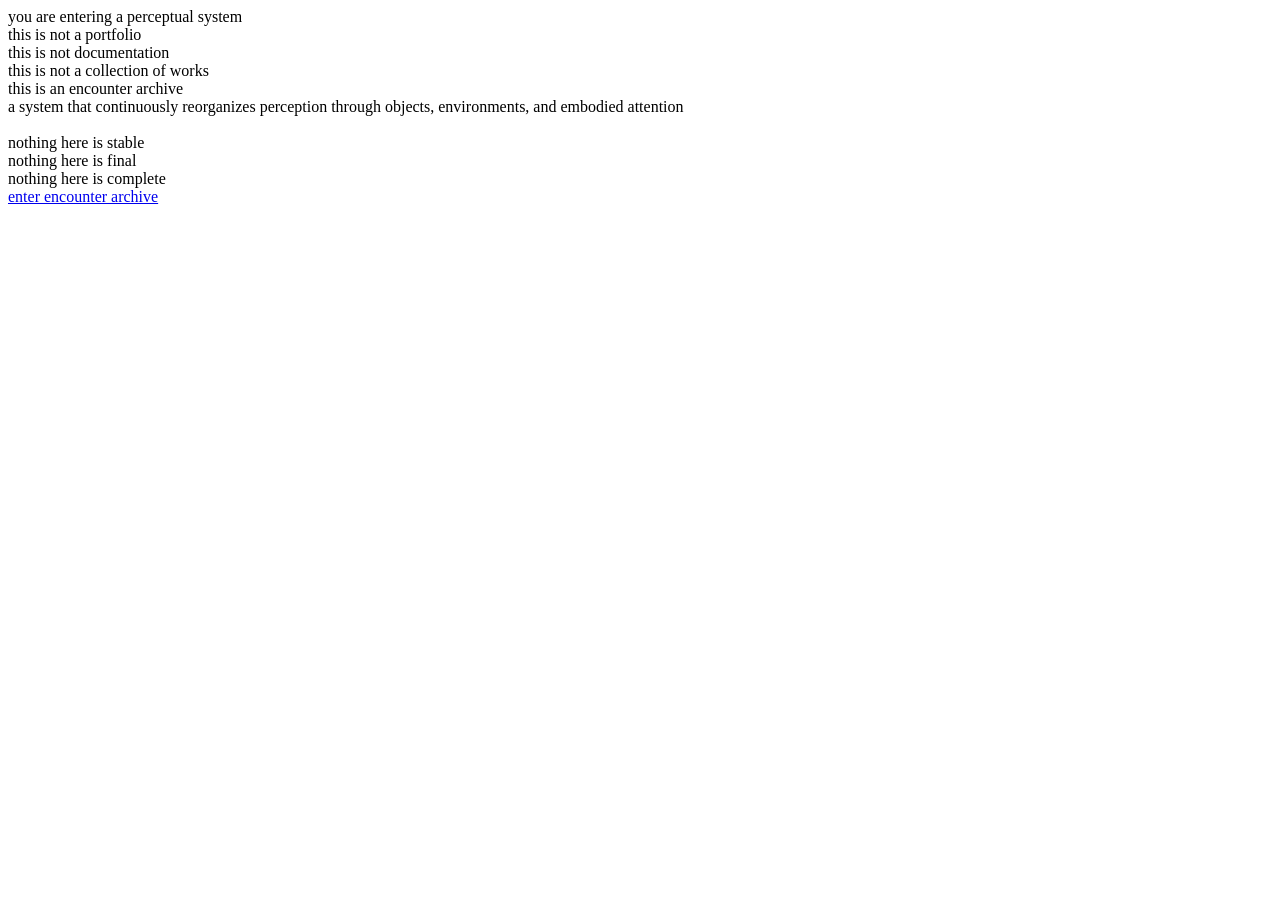
==== index.html @ f4d7970c "Create index.html" ====
<!DOCTYPE html>
<html lang="en">
<head>
<meta charset="UTF-8">
<title>Encounter Archive Interface</title>
<link rel="stylesheet" href="style.css">
</head>

<body>

<div class="entry-screen">

  <div class="title">
    you are entering a perceptual system
  </div>

  <div class="subtitle">
    this is not a portfolio<br>
    this is not documentation<br>
    this is not a collection of works
  </div>

  <div class="text">
    this is an encounter archive<br>
    a system that continuously reorganizes perception through objects, environments, and embodied attention
    <br><br>
    nothing here is stable<br>
    nothing here is final<br>
    nothing here is complete
  </div>

  <a class="enter-button" href="system.html">
    enter encounter archive
  </a>

</div>

</body>
</html>
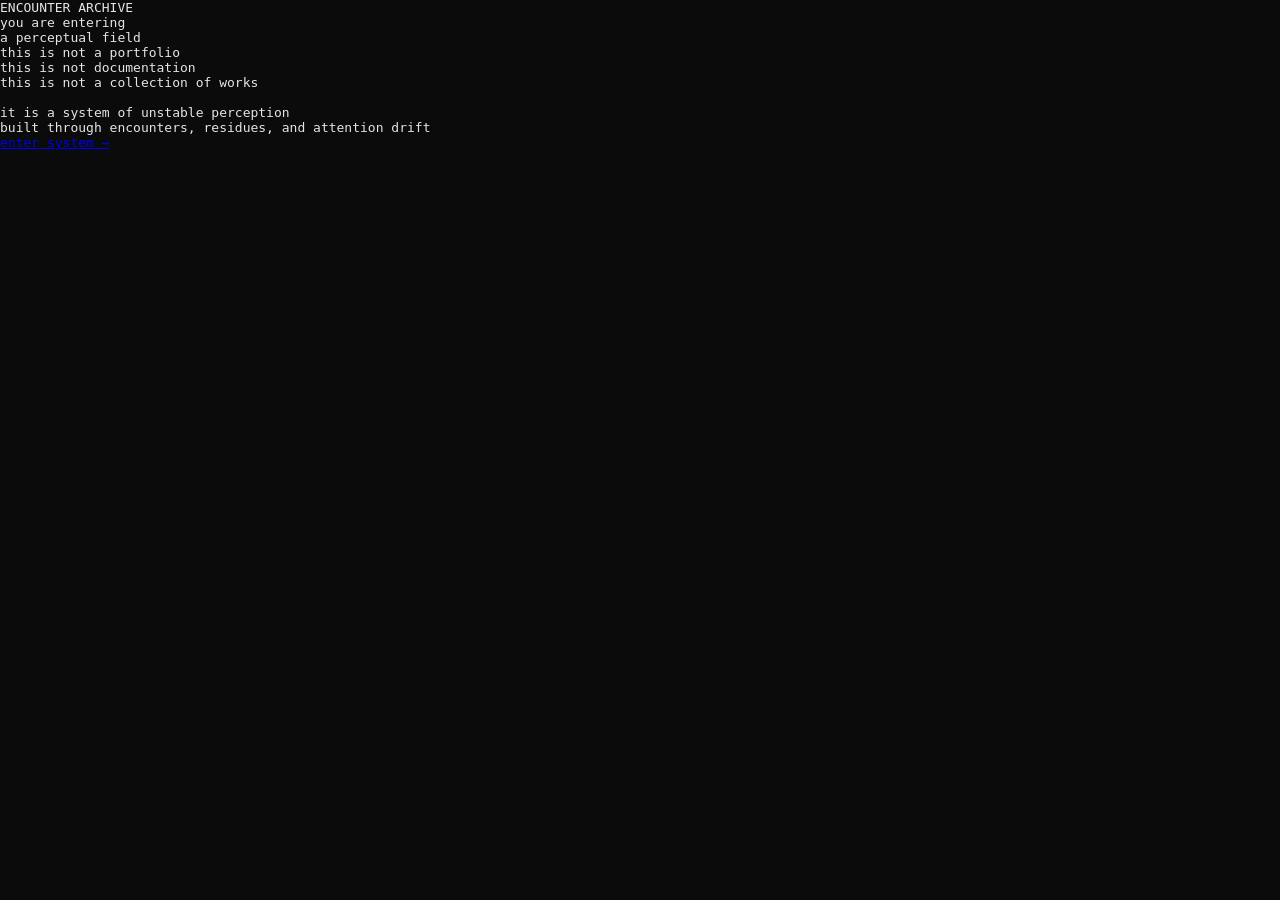
==== commit 29103a12: "Update index.html" ====
--- a/index.html
+++ b/index.html
@@ -2,38 +2,39 @@
 <html lang="en">
 <head>
 <meta charset="UTF-8">
-<title>Encounter Archive Interface</title>
+<title>Encounter Archive</title>
 <link rel="stylesheet" href="style.css">
 </head>
 
-<body>
+<body class="entry">
 
-<div class="entry-screen">
+<div class="grain"></div>
 
-  <div class="title">
-    you are entering a perceptual system
+<div class="entry-container">
+
+  <div class="top-line">
+    ENCOUNTER ARCHIVE
   </div>
 
-  <div class="subtitle">
+  <div class="main-title">
+    you are entering<br>
+    a perceptual field
+  </div>
+
+  <div class="desc">
     this is not a portfolio<br>
     this is not documentation<br>
-    this is not a collection of works
+    this is not a collection of works<br><br>
+
+    it is a system of unstable perception<br>
+    built through encounters, residues, and attention drift
   </div>
 
-  <div class="text">
-    this is an encounter archive<br>
-    a system that continuously reorganizes perception through objects, environments, and embodied attention
-    <br><br>
-    nothing here is stable<br>
-    nothing here is final<br>
-    nothing here is complete
-  </div>
-
-  <a class="enter-button" href="system.html">
-    enter encounter archive
+  <a class="enter" href="system.html">
+    enter system →
   </a>
 
 </div>
 
 </body>
-</html> 
+</html>
--- a/style.css
+++ b/style.css
@@ -0,0 +1,78 @@
+body {
+  margin: 0;
+  font-family: monospace;
+  background: #0b0b0b;
+  color: #e5e5e5;
+}
+
+/* ENTRY */
+
+.entry-screen {
+  padding: 80px;
+  max-width: 700px;
+}
+
+.title {
+  font-size: 20px;
+  margin-bottom: 30px;
+}
+
+.subtitle {
+  opacity: 0.6;
+  margin-bottom: 30px;
+}
+
+.text {
+  opacity: 0.8;
+  line-height: 1.5;
+}
+
+.enter-button {
+  display: inline-block;
+  margin-top: 40px;
+  padding: 10px 15px;
+  border: 1px solid #fff;
+  color: #fff;
+  text-decoration: none;
+}
+
+/* SYSTEM */
+
+.system {
+  padding: 60px;
+}
+
+.header {
+  opacity: 0.5;
+  margin-bottom: 20px;
+}
+
+button {
+  background: none;
+  border: 1px solid white;
+  color: white;
+  padding: 10px;
+  cursor: pointer;
+  margin-bottom: 40px;
+}
+
+.output {
+  display: flex;
+  flex-direction: column;
+  gap: 20px;
+}
+
+.fragment {
+  border-left: 1px solid white;
+  padding-left: 10px;
+  opacity: 0.9;
+}
+
+.time {
+  font-size: 10px;
+  opacity: 0.4;
+}
+
+.text {
+  margin-top: 5px;
+} 
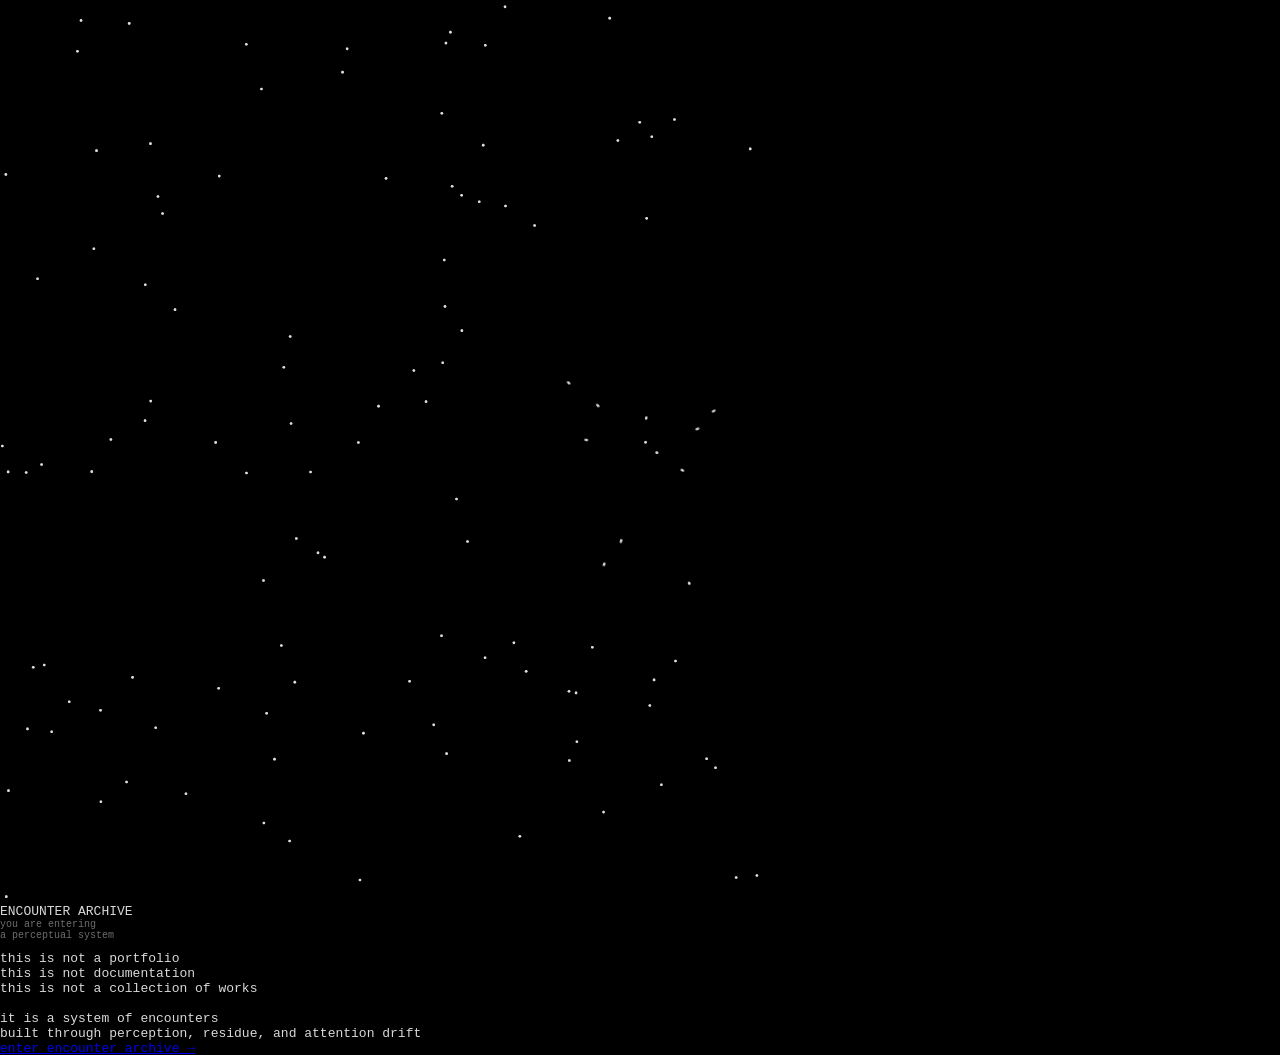
==== commit ddbc293d: "Update index.html" ====
--- a/index.html
+++ b/index.html
@@ -6,35 +6,107 @@
 <link rel="stylesheet" href="style.css">
 </head>
 
-<body class="entry">
+<body>
 
-<div class="grain"></div>
+<div class="hero">
 
-<div class="entry-container">
-
-  <div class="top-line">
-    ENCOUNTER ARCHIVE
+  <!-- WATER BACKGROUND -->
+  <div class="water-layer">
+    <canvas id="water"></canvas>
   </div>
 
-  <div class="main-title">
-    you are entering<br>
-    a perceptual field
+  <!-- TEXT CONTENT -->
+  <div class="content">
+
+    <div class="label">ENCOUNTER ARCHIVE</div>
+
+    <div class="title">
+      you are entering<br>
+      a perceptual system
+    </div>
+
+    <div class="desc">
+      this is not a portfolio<br>
+      this is not documentation<br>
+      this is not a collection of works<br><br>
+
+      it is a system of encounters<br>
+      built through perception, residue, and attention drift
+    </div>
+
+    <a class="enter" href="system.html">
+      enter encounter archive →
+    </a>
+
   </div>
-
-  <div class="desc">
-    this is not a portfolio<br>
-    this is not documentation<br>
-    this is not a collection of works<br><br>
-
-    it is a system of unstable perception<br>
-    built through encounters, residues, and attention drift
-  </div>
-
-  <a class="enter" href="system.html">
-    enter system →
-  </a>
 
 </div>
 
+<script>
+const canvas = document.getElementById("water");
+const ctx = canvas.getContext("2d");
+
+function resize(){
+  canvas.width = window.innerWidth;
+  canvas.height = window.innerHeight;
+}
+resize();
+window.addEventListener("resize", resize);
+
+let mouse = { x: canvas.width/2, y: canvas.height/2 };
+
+window.addEventListener("mousemove", (e) => {
+  mouse.x = e.clientX;
+  mouse.y = e.clientY;
+});
+
+let points = [];
+
+// water particles
+for (let i = 0; i < 120; i++) {
+  points.push({
+    x: Math.random() * canvas.width * 0.6,
+    y: Math.random() * canvas.height,
+    vx: 0,
+    vy: 0
+  });
+}
+
+function animate() {
+
+  ctx.fillStyle = "rgba(0,0,0,0.08)";
+  ctx.fillRect(0, 0, canvas.width, canvas.height);
+
+  points.forEach(p => {
+
+    let dx = mouse.x - p.x;
+    let dy = mouse.y - p.y;
+
+    let dist = Math.sqrt(dx*dx + dy*dy);
+
+    let force = Math.max(180 - dist, 0) / 180;
+
+    p.vx += dx * force * 0.002;
+    p.vy += dy * force * 0.002;
+
+    p.vx *= 0.92;
+    p.vy *= 0.92;
+
+    p.x += p.vx;
+    p.y += p.vy;
+
+    ctx.beginPath();
+    ctx.arc(p.x, p.y, 1.3, 0, Math.PI * 2);
+
+    ctx.fillStyle = "rgba(255,255,255,0.55)";
+    ctx.fill();
+  });
+
+  requestAnimationFrame(animate);
+}
+
+animate();
+</script>
+
 </body>
 </html>
--- a/style.css
+++ b/style.css
@@ -1,78 +1,61 @@
 body {
   margin: 0;
+  background: black;
+  color: rgba(255,255,255,0.85);
   font-family: monospace;
-  background: #0b0b0b;
-  color: #e5e5e5;
+  overflow: hidden;
 }
 
-/* ENTRY */
+/* grain texture */
+.grain {
+  position: fixed;
+  width: 100%;
+  height: 100%;
+  pointer-events: none;
+  background-image: url("https://grainy-gradients.vercel.app/noise.svg");
+  opacity: 0.06;
+}
 
-.entry-screen {
-  padding: 80px;
-  max-width: 700px;
+/* UI */
+.ui {
+  position: fixed;
+  top: 30px;
+  left: 30px;
+  z-index: 10;
 }
 
 .title {
-  font-size: 20px;
-  margin-bottom: 30px;
-}
-
-.subtitle {
-  opacity: 0.6;
-  margin-bottom: 30px;
-}
-
-.text {
-  opacity: 0.8;
-  line-height: 1.5;
-}
-
-.enter-button {
-  display: inline-block;
-  margin-top: 40px;
-  padding: 10px 15px;
-  border: 1px solid #fff;
-  color: #fff;
-  text-decoration: none;
-}
-
-/* SYSTEM */
-
-.system {
-  padding: 60px;
-}
-
-.header {
+  font-size: 10px;
   opacity: 0.5;
-  margin-bottom: 20px;
+  margin-bottom: 10px;
 }
 
 button {
   background: none;
-  border: 1px solid white;
+  border: 1px solid rgba(255,255,255,0.4);
   color: white;
-  padding: 10px;
+  padding: 6px 10px;
   cursor: pointer;
-  margin-bottom: 40px;
+  font-size: 10px;
 }
 
-.output {
-  display: flex;
-  flex-direction: column;
-  gap: 20px;
+/* FIELD */
+#field {
+  position: absolute;
+  width: 100%;
+  height: 100%;
 }
 
+/* FRAGMENTS */
 .fragment {
-  border-left: 1px solid white;
-  padding-left: 10px;
-  opacity: 0.9;
+  position: absolute;
+  max-width: 260px;
+  font-size: 11px;
+  line-height: 1.4;
+
+  border-left: 1px solid rgba(255,255,255,0.2);
+  padding-left: 8px;
+
+  opacity: 0;
+  transition: opacity 2s ease;
 }
-
-.time {
-  font-size: 10px;
-  opacity: 0.4;
-}
-
-.text {
-  margin-top: 5px;
-} 
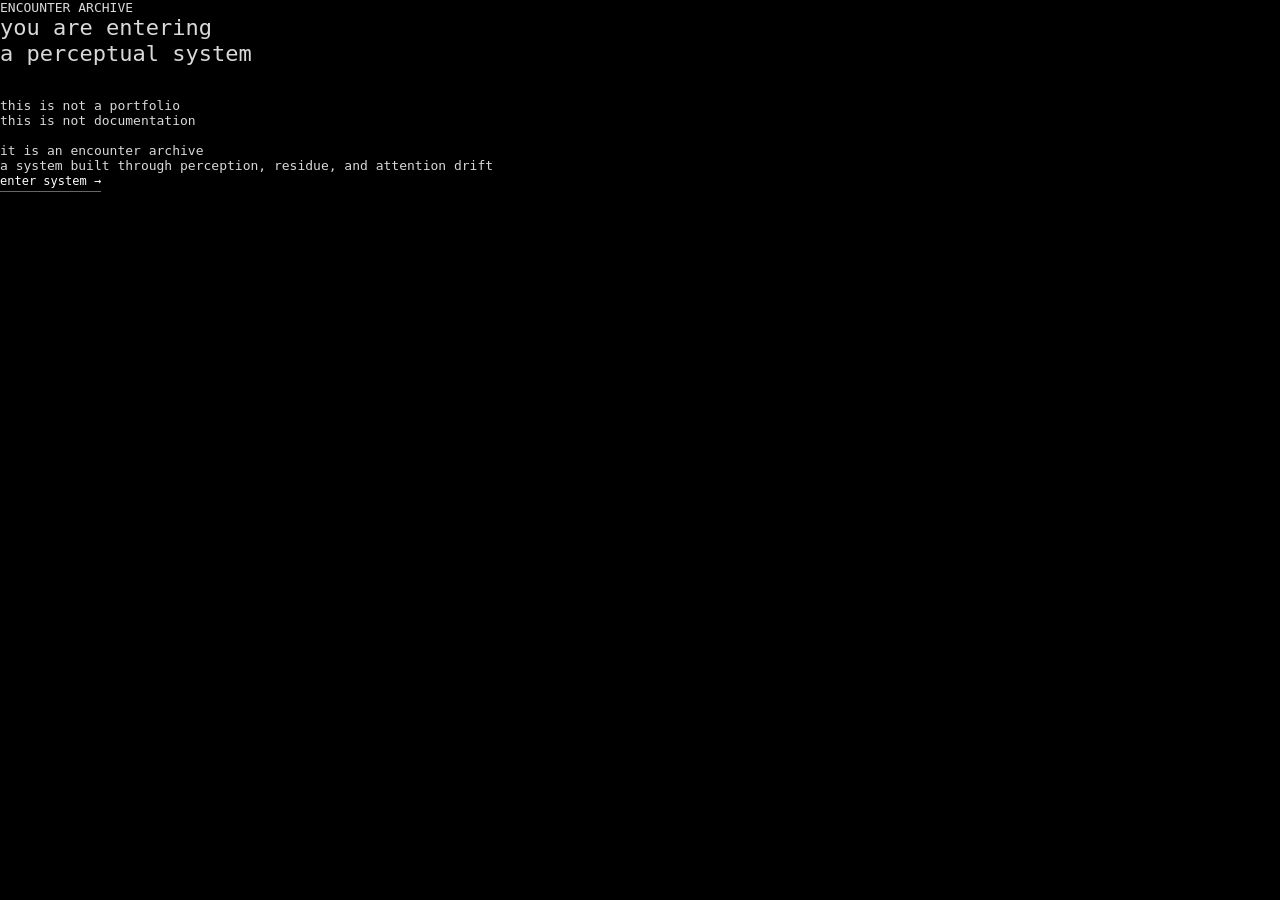
==== commit c45a4164: "Update index.html" ====
--- a/index.html
+++ b/index.html
@@ -8,105 +8,46 @@
 
 <body>
 
-<div class="hero">
+<div class="layout">
 
-  <!-- WATER BACKGROUND -->
-  <div class="water-layer">
-    <canvas id="water"></canvas>
-  </div>
+  <!-- LEFT SIDE -->
+  <div class="left">
 
-  <!-- TEXT CONTENT -->
-  <div class="content">
-
-    <div class="label">ENCOUNTER ARCHIVE</div>
+    <div class="top">
+      ENCOUNTER ARCHIVE
+    </div>
 
     <div class="title">
       you are entering<br>
       a perceptual system
     </div>
 
-    <div class="desc">
+    <div class="text">
       this is not a portfolio<br>
-      this is not documentation<br>
-      this is not a collection of works<br><br>
+      this is not documentation<br><br>
 
-      it is a system of encounters<br>
-      built through perception, residue, and attention drift
+      it is an encounter archive<br>
+      a system built through perception, residue, and attention drift
     </div>
 
     <a class="enter" href="system.html">
-      enter encounter archive →
+      enter system →
     </a>
+
+  </div>
+
+  <!-- RIGHT SIDE -->
+  <div class="right">
+
+    <!-- MAIN WATER IMAGE -->
+    <div class="water"></div>
+
+    <!-- SMALL IMAGE FLOAT -->
+    <div class="small-img"></div>
 
   </div>
 
 </div>
 
-<script>
-const canvas = document.getElementById("water");
-const ctx = canvas.getContext("2d");
-
-function resize(){
-  canvas.width = window.innerWidth;
-  canvas.height = window.innerHeight;
-}
-resize();
-window.addEventListener("resize", resize);
-
-let mouse = { x: canvas.width/2, y: canvas.height/2 };
-
-window.addEventListener("mousemove", (e) => {
-  mouse.x = e.clientX;
-  mouse.y = e.clientY;
-});
-
-let points = [];
-
-// water particles
-for (let i = 0; i < 120; i++) {
-  points.push({
-    x: Math.random() * canvas.width * 0.6,
-    y: Math.random() * canvas.height,
-    vx: 0,
-    vy: 0
-  });
-}
-
-function animate() {
-
-  ctx.fillStyle = "rgba(0,0,0,0.08)";
-  ctx.fillRect(0, 0, canvas.width, canvas.height);
-
-  points.forEach(p => {
-
-    let dx = mouse.x - p.x;
-    let dy = mouse.y - p.y;
-
-    let dist = Math.sqrt(dx*dx + dy*dy);
-
-    let force = Math.max(180 - dist, 0) / 180;
-
-    p.vx += dx * force * 0.002;
-    p.vy += dy * force * 0.002;
-
-    p.vx *= 0.92;
-    p.vy *= 0.92;
-
-    p.x += p.vx;
-    p.y += p.vy;
-
-    ctx.beginPath();
-    ctx.arc(p.x, p.y, 1.3, 0, Math.PI * 2);
-
-    ctx.fillStyle = "rgba(255,255,255,0.55)";
-    ctx.fill();
-  });
-
-  requestAnimationFrame(animate);
-}
-
-animate();
-</script>
-
 </body>
 </html>
--- a/style.css
+++ b/style.css
@@ -6,8 +6,71 @@
   overflow: hidden;
 }
 
-/* grain texture */
-.grain {
+/* HERO */
+.hero {
+  position: relative;
+  width: 100vw;
+  height: 100vh;
+}
+
+/* WATER AREA (LEFT FEELING FIELD) */
+.water-layer {
+  position: absolute;
+  left: 0;
+  top: 0;
+  width: 55%;
+  height: 100%;
+  overflow: hidden;
+}
+
+canvas {
+  width: 100%;
+  height: 100%;
+  display: block;
+}
+
+/* TEXT LAYER */
+.content {
+  position: absolute;
+  right: 8%;
+  top: 18%;
+  max-width: 420px;
+  z-index: 10;
+}
+
+.label {
+  font-size: 10px;
+  opacity: 0.4;
+  letter-spacing: 2px;
+  margin-bottom: 60px;
+}
+
+.title {
+  font-size: 22px;
+  line-height: 1.2;
+  margin-bottom: 30px;
+}
+
+.desc {
+  font-size: 12px;
+  opacity: 0.6;
+  line-height: 1.6;
+  margin-bottom: 40px;
+}
+
+/* ENTER BUTTON */
+.enter {
+  display: inline-block;
+  text-decoration: none;
+  color: white;
+  border-bottom: 1px solid rgba(255,255,255,0.4);
+  font-size: 12px;
+  padding-bottom: 3px;
+}
+
+/* subtle noise overlay */
+body::before {
+  content: "";
   position: fixed;
   width: 100%;
   height: 100%;
@@ -15,47 +78,3 @@
   background-image: url("https://grainy-gradients.vercel.app/noise.svg");
   opacity: 0.06;
 }
-
-/* UI */
-.ui {
-  position: fixed;
-  top: 30px;
-  left: 30px;
-  z-index: 10;
-}
-
-.title {
-  font-size: 10px;
-  opacity: 0.5;
-  margin-bottom: 10px;
-}
-
-button {
-  background: none;
-  border: 1px solid rgba(255,255,255,0.4);
-  color: white;
-  padding: 6px 10px;
-  cursor: pointer;
-  font-size: 10px;
-}
-
-/* FIELD */
-#field {
-  position: absolute;
-  width: 100%;
-  height: 100%;
-}
-
-/* FRAGMENTS */
-.fragment {
-  position: absolute;
-  max-width: 260px;
-  font-size: 11px;
-  line-height: 1.4;
-
-  border-left: 1px solid rgba(255,255,255,0.2);
-  padding-left: 8px;
-
-  opacity: 0;
-  transition: opacity 2s ease;
-}
